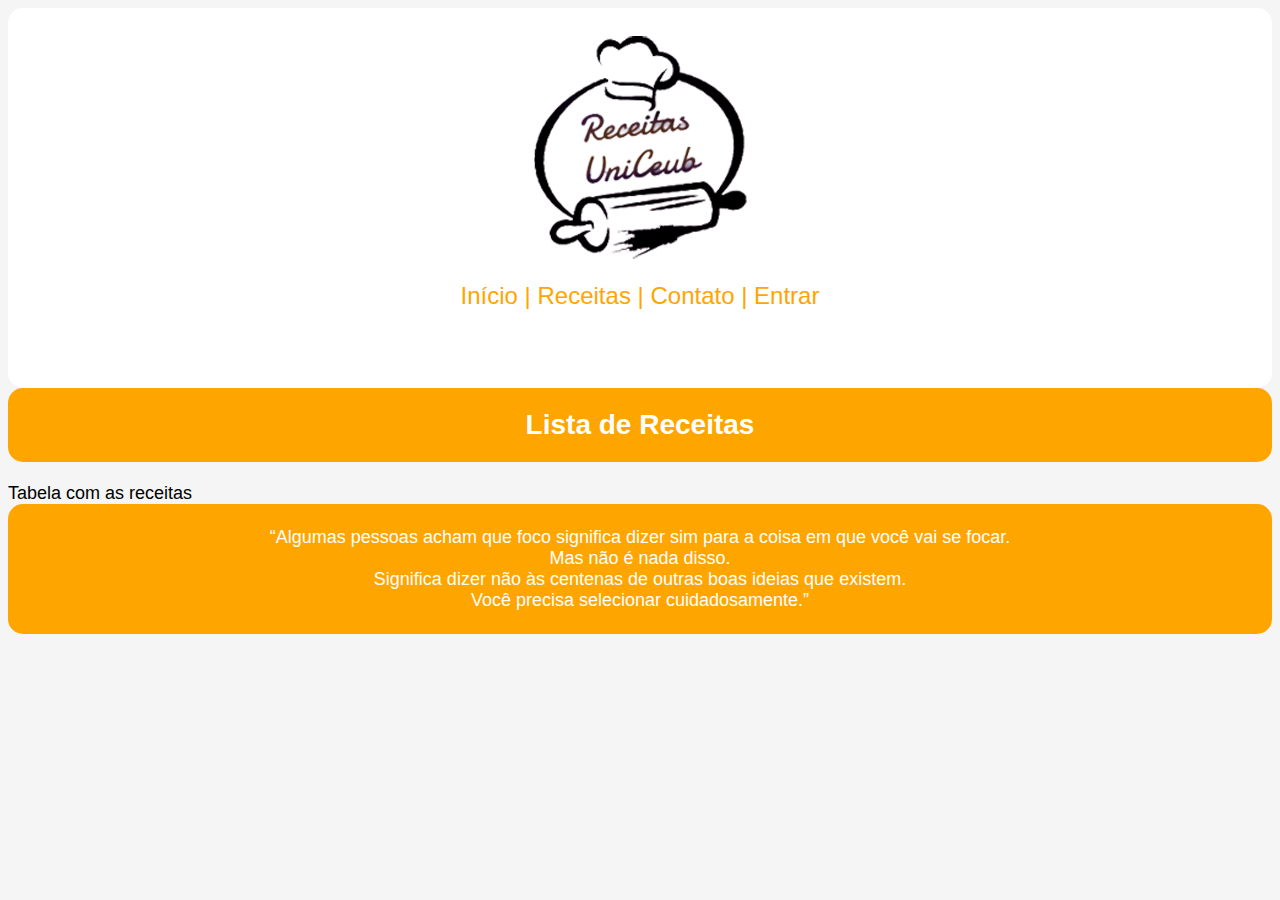
==== PaginaReceita.html @ 153f0c19 "Primeiro commit dos htmls do front" ====
<!DOCTYPE html>

<html lang="pt-br">

<head>
    <link  href="./css/Receitas.css" rel="stylesheet">
    <meta charset="utf-8">           <!-- Padrão que permite a visualização do site com diversos tipos de Caractere-->
    <title> 
    Receitas   
    </title>
</head>


<body>
    <div class="Interface">
        
        <header>                                                    <!-- Cabeçalho da página web contendo uma barra de navegação e uma imagem-->
        
            <div id="topo">                                         <!-- Div usada para agrupar os elementos do topo da página-->
        
                <figure>
                    <img src="img/ReceitasCeub.png">
                </figure>
                                                                    <!--Navegação envia para as páginas certas-->
                <nav><a class="navegacao" href="./Index.html">Início</a> | <a class="navegacao" href="./PaginaReceita.html">Receitas</a> | <a class="navegacao" href="./PaginaContato.html">Contato</a> | <a class="navegacao" href="./PaginaEntrar.html">Entrar</a></nav>    <!-- Barra de itens para a navegação-->
            
            </div>
        </header>
    </div>
   
    <div id="titulo">                               <!-- Indica o Titulo do Trabalho. Escreve ele com fundo laranja-->
        <h1>Lista de Receitas</h1>
    </div>
    <br>
<!--Implementar o back end aqui                  XXXXXXXXXXXXXXXXXXXXXXXXXXXXXXXXXXXXXXXXXXXXXXXXXXXXXXXXXXXXXXXXXXXXXXXX-->

    Tabela com as receitas
    <script language="javascript">
            
        
    </script>
    <br>
    
    <div class="layout">                <!-- Rodapé do site com mensagem inspiradora-->
        <footer>
            
            <p>“Algumas pessoas acham que foco significa dizer sim para a coisa em que você vai se focar.<br>
                Mas não é nada disso.<br>
                Significa dizer não às centenas de outras boas ideias que existem.<br>
                Você precisa selecionar cuidadosamente.”</p>
        </footer>
    </div>
</body>


</html>
---- css/Receitas.css ----
body                                /*Definições do design do corpo da página */
        {
            background-color: #f5f5f5;
            font-family: Arial;             /* Estamos utilizando Arial pois essa fonte é 
                                           padrão nos sistemas mais utilizados para acesso em rede comercialmente*/
            font-size: 18px;
            opacity: 3;
        }
        #topo                               /*Definições do design específicas para o topo da página */
        {
            text-align: center;
            background-color: #ffffff;
            color:#FFA500;
            padding: 10px;
            padding-bottom: 20px;
            height: 350px;
            border-radius: 15px;
        }
        #titulo
        {
            text-align: center;
            background-color: #FFA500;
            color: #ffffff;
            padding: 2px;
            border-radius: 15px;
        }
        #principal
        {
            display: grid;
            grid-template-areas: "imagem texto";
        }
        #fotoobjetivo
        {
            border-radius: 90%;
        }
        #formulario
        {
            color: #FFA500;
            background-color: #ffffff;
            text-align: center;
            font-size: 28px;
            border-radius: 15px;
            padding-bottom: 15px;
        }
        .objetivoimg
        {
            background-color:#FFA500;
            padding: 6px;
            border-radius: 15px;
        }
        .objetivo
        {
            background-color: #ffffff;
            text-align: left;
            font-size: 28px;
            border-radius: 15px;
        }
        .objetivo h2
        {
            color: #FFA500;
        }
        .corpoInicio
        {
            text-align: center;
        }
        .corpoInicio img
        {
            border-radius: 15px;
        }
        .layout
        {
           text-align: center;
           background-color:#FFA500;
           color:#ffffff;
           padding: 5px;
           border-radius: 15px;
            
        }
        .navegacao
        {
            color:#FFA500;
            text-decoration: none;
        }
        .navegacao:hover
        {
            color:#0080ff;
        }
        h1                                  /*Formatação de cada tipo de título da página */
        {
            text-align: center;
            font-size: 28px;
            
        }
        h2
        {
            text-align: center;
           /* text-shadow: 2px 1px 2px black; Não ficou bonito mas ainda vou testar*/
            color:#0080ff;
            font-size: 26px;
        }
        h3
        {
            text-align: left;
        }
        hr
        {
            max-width: 70%;
        }
        textarea
        {
            vertical-align: top;
        }
        nav
        {
            font-size: 24px;
        }
        label
        {
            color:#0080ff;
        }
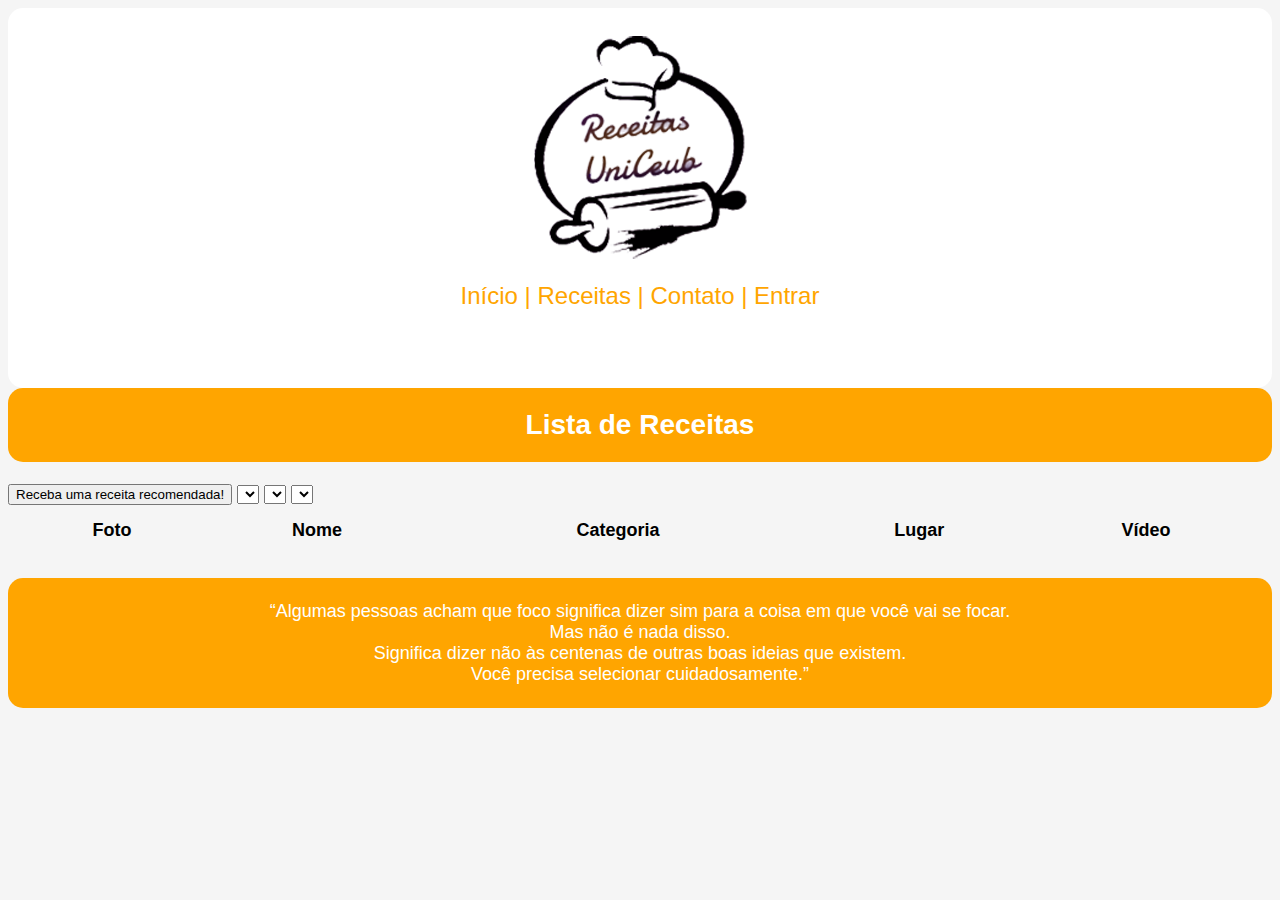
==== commit 73bdfb0e: "adds table and queries" ====
--- a/PaginaReceita.html
+++ b/PaginaReceita.html
@@ -5,45 +5,77 @@
 <head>
     <link  href="./css/Receitas.css" rel="stylesheet">
     <meta charset="utf-8">           <!-- Padrão que permite a visualização do site com diversos tipos de Caractere-->
-    <title> 
-    Receitas   
+    <title>
+        Receitas
     </title>
 </head>
 
 
+<script language="javascript" src="./javascript/servicos.js">
+    window.onload = () => {
+        listarReceitasPelaPrimeiraLetra(carregarDadosTabela, 'a');
+        listarIngredientes(carregarOpcoesIngredientes);
+        listarAreas(carregarOpcoesLugares);
+        listarCategorias(carregarOpcoesCategorias);
+    }
+</script>
 <body>
     <div class="Interface">
-        
+
         <header>                                                    <!-- Cabeçalho da página web contendo uma barra de navegação e uma imagem-->
-        
+
             <div id="topo">                                         <!-- Div usada para agrupar os elementos do topo da página-->
-        
+
                 <figure>
                     <img src="img/ReceitasCeub.png">
                 </figure>
                                                                     <!--Navegação envia para as páginas certas-->
                 <nav><a class="navegacao" href="./Index.html">Início</a> | <a class="navegacao" href="./PaginaReceita.html">Receitas</a> | <a class="navegacao" href="./PaginaContato.html">Contato</a> | <a class="navegacao" href="./PaginaEntrar.html">Entrar</a></nav>    <!-- Barra de itens para a navegação-->
-            
+
             </div>
         </header>
     </div>
-   
+
     <div id="titulo">                               <!-- Indica o Titulo do Trabalho. Escreve ele com fundo laranja-->
         <h1>Lista de Receitas</h1>
     </div>
     <br>
-<!--Implementar o back end aqui                  XXXXXXXXXXXXXXXXXXXXXXXXXXXXXXXXXXXXXXXXXXXXXXXXXXXXXXXXXXXXXXXXXXXXXXXX-->
+    <div>
+        <div>
+            <button onclick="obterReceitaAleatoria(carregarDadosTabela)">Receba uma receita recomendada!</button>
+            <select onchange="selecionarIngredientes(this.id)" name="Ingrediente Principal" id="Ingredientes"></select>
+            <select onchange="selecionarCategorias(this.id)" name="Categoria" id="Categorias"></select>
+            <select onchange="selecionarLugares(this.id)" name="Lugar" id="Lugares"></select>
+        </div>
+        <table>
+            <thead>
+                <tr>
+                    <th>
+                        Foto
+                    </th>
+                    <th>
+                        Nome
+                    </th>
+                    <th>
+                        Categoria
+                    </th>
+                    <th>
+                        Lugar
+                    </th>
+                    <th>
+                        Vídeo
+                    </th>
+                </tr>
+            </thead>
+            <tbody id="tableData">
+            </tbody>
+        </table>
+    </div>
+    <br>
 
-    Tabela com as receitas
-    <script language="javascript">
-            
-        
-    </script>
-    <br>
-    
     <div class="layout">                <!-- Rodapé do site com mensagem inspiradora-->
         <footer>
-            
+
             <p>“Algumas pessoas acham que foco significa dizer sim para a coisa em que você vai se focar.<br>
                 Mas não é nada disso.<br>
                 Significa dizer não às centenas de outras boas ideias que existem.<br>
--- a/css/Receitas.css
+++ b/css/Receitas.css
@@ -1,8 +1,8 @@
-   
+
         body                                /*Definições do design do corpo da página */
         {
             background-color: #f5f5f5;
-            font-family: Arial;             /* Estamos utilizando Arial pois essa fonte é 
+            font-family: Arial;             /* Estamos utilizando Arial pois essa fonte é
                                            padrão nos sistemas mais utilizados para acesso em rede comercialmente*/
             font-size: 18px;
             opacity: 3;
@@ -75,7 +75,7 @@
            color:#ffffff;
            padding: 5px;
            border-radius: 15px;
-            
+
         }
         .navegacao
         {
@@ -86,11 +86,19 @@
         {
             color:#0080ff;
         }
+        #verMais
+        {
+            color:#0080ff;
+        }
+        #verMais:hover
+        {
+            color:#000000;
+        }
         h1                                  /*Formatação de cada tipo de título da página */
         {
             text-align: center;
             font-size: 28px;
-            
+
         }
         h2
         {
@@ -118,4 +126,18 @@
         label
         {
             color:#0080ff;
+        }
+        table
+        {
+            width: 100%;
+            text-align: center;
+            padding: 1%;
+        }
+        tr
+        {
+            padding: 1%;
+        }
+        td
+        {
+            padding: 1%;
         }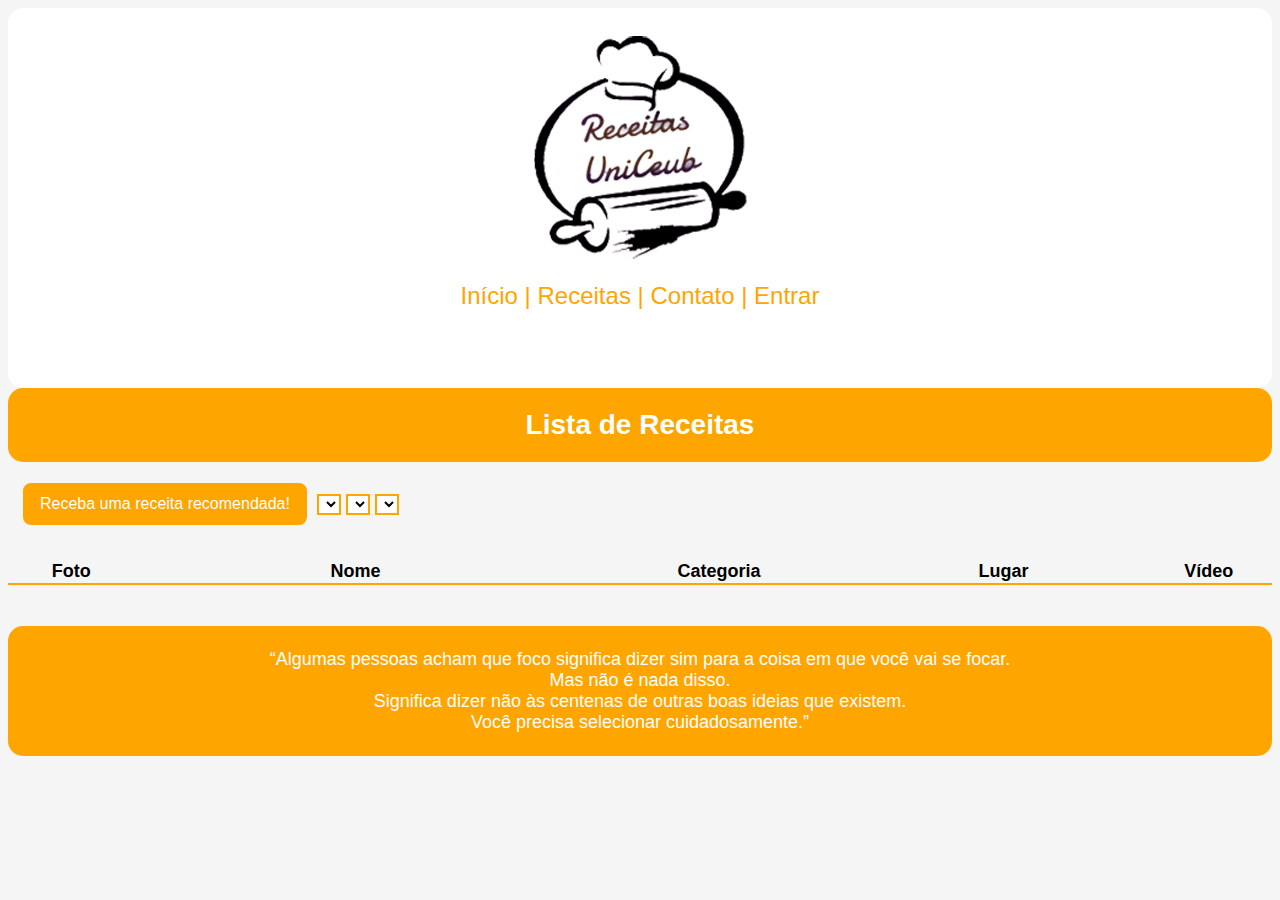
==== commit cc467b94: "Atualização da página de receitas" ====
--- a/PaginaReceita.html
+++ b/PaginaReceita.html
@@ -10,15 +10,15 @@
     </title>
 </head>
 
-
 <script language="javascript" src="./javascript/servicos.js">
     window.onload = () => {
-        listarReceitasPelaPrimeiraLetra(carregarDadosTabela, 'a');
+        filtrarPorIngredientePrincipal(carregarDadosTabela, '');
         listarIngredientes(carregarOpcoesIngredientes);
         listarAreas(carregarOpcoesLugares);
         listarCategorias(carregarOpcoesCategorias);
     }
 </script>
+
 <body>
     <div class="Interface">
 
@@ -42,7 +42,7 @@
     <br>
     <div>
         <div>
-            <button onclick="obterReceitaAleatoria(carregarDadosTabela)">Receba uma receita recomendada!</button>
+            <button class="receitaRecomendada" onclick="obterReceitaAleatoria(carregarDadosTabela)">Receba uma receita recomendada!</button>
             <select onchange="selecionarIngredientes(this.id)" name="Ingrediente Principal" id="Ingredientes"></select>
             <select onchange="selecionarCategorias(this.id)" name="Categoria" id="Categorias"></select>
             <select onchange="selecionarLugares(this.id)" name="Lugar" id="Lugares"></select>
@@ -50,19 +50,19 @@
         <table>
             <thead>
                 <tr>
-                    <th>
+                    <th id="thFoto">
                         Foto
                     </th>
-                    <th>
+                    <th id="thNome">
                         Nome
                     </th>
-                    <th>
+                    <th id="thCategoria">
                         Categoria
                     </th>
-                    <th>
+                    <th id="thLugar">
                         Lugar
                     </th>
-                    <th>
+                    <th id="thVideo">
                         Vídeo
                     </th>
                 </tr>
--- a/css/Receitas.css
+++ b/css/Receitas.css
@@ -140,4 +140,74 @@
         td
         {
             padding: 1%;
+        }
+
+        button
+        {
+            color: #FFFFFF;
+            background: #FFA500;
+            border: solid #FFA500 2px;
+            cursor: pointer;
+            text-align: center;
+        }
+        button:hover
+        {
+            border: solid #0080FF 2px;
+            background: #F19300;
+
+        }
+        button:active
+        {
+            outline: none;
+            background: #0080FF;
+            border: solid #FFA500 2px;
+        }
+        .receitaRecomendada
+        {
+            font-size: 16px;
+            padding: 10px 15px 10px 15px;
+            margin: 0px 5px 5px 15px;
+            border-radius: 8px;
+        }
+        select
+        {
+            color: #000;
+            background: #FFF;
+            border: solid #FFA500 2px;
+            cursor: auto;
+            text-align: center;
+        }
+        table
+        {
+            border-collapse: collapse;
+            margin: 30px 0px 20px 0px;
+        }
+        td, th
+        {
+            border-bottom: solid #FFA500 2px;
+        }
+        #fotoReceita
+        {
+            border: 2px double #FFA500;
+            border-radius: 20%;
+        }
+        #thFoto
+        {
+            width: 10%;
+        }
+        #thNome
+        {
+            width: 35;
+        }
+        #thCategoria
+        {
+            width: 22.5%;
+        }
+        #thLugar
+        {
+            width: 22.5%;
+        }
+        #thVideo
+        {
+            width: 10%;
         }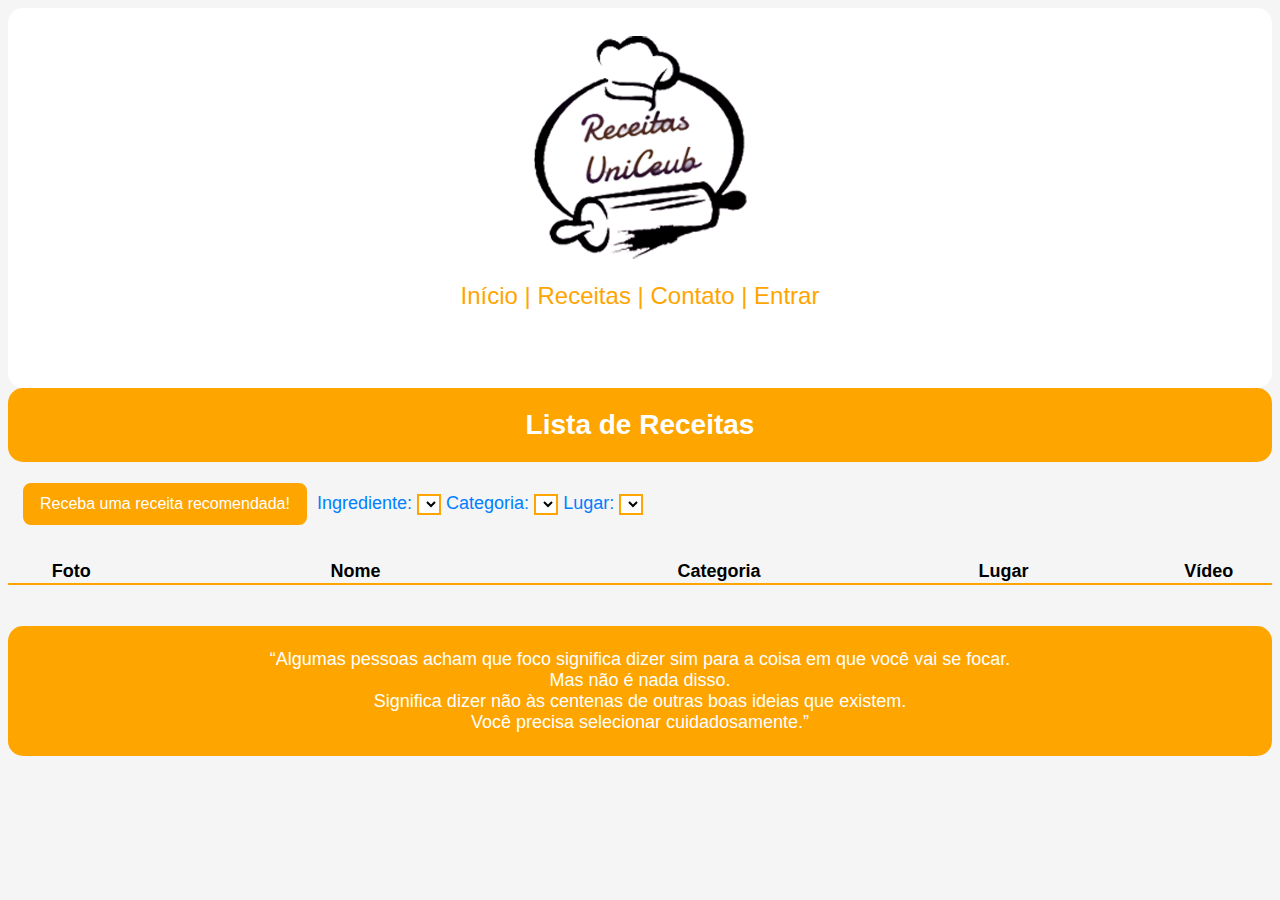
==== commit 1302eccc: "adds comments, labels and table header handler" ====
--- a/PaginaReceita.html
+++ b/PaginaReceita.html
@@ -8,18 +8,11 @@
     <title>
         Receitas
     </title>
+    <script language="javascript" src="./javascript/servicos.js"></script>
 </head>
 
-<script language="javascript" src="./javascript/servicos.js">
-    window.onload = () => {
-        filtrarPorIngredientePrincipal(carregarDadosTabela, '');
-        listarIngredientes(carregarOpcoesIngredientes);
-        listarAreas(carregarOpcoesLugares);
-        listarCategorias(carregarOpcoesCategorias);
-    }
-</script>
 
-<body>
+<body onload="listarIngredientes(carregarOpcoesIngredientes);listarAreas(carregarOpcoesLugares);listarCategorias(carregarOpcoesCategorias);filtrarPorIngredientePrincipal(carregarDadosTabela, '');">
     <div class="Interface">
 
         <header>                                                    <!-- Cabeçalho da página web contendo uma barra de navegação e uma imagem-->
@@ -41,13 +34,16 @@
     </div>
     <br>
     <div>
-        <div>
+        <div id="formFields"> <!-- Filtros para a apresentação das receitas-->
             <button class="receitaRecomendada" onclick="obterReceitaAleatoria(carregarDadosTabela)">Receba uma receita recomendada!</button>
+            <label for="Ingredientes">Ingrediente:</label>
             <select onchange="selecionarIngredientes(this.id)" name="Ingrediente Principal" id="Ingredientes"></select>
+            <label for="Categorias">Categoria:</label>
             <select onchange="selecionarCategorias(this.id)" name="Categoria" id="Categorias"></select>
+            <label for="Lugares">Lugar:</label>
             <select onchange="selecionarLugares(this.id)" name="Lugar" id="Lugares"></select>
         </div>
-        <table>
+        <table> <!-- Tabela das receitas-->
             <thead>
                 <tr>
                     <th id="thFoto">
